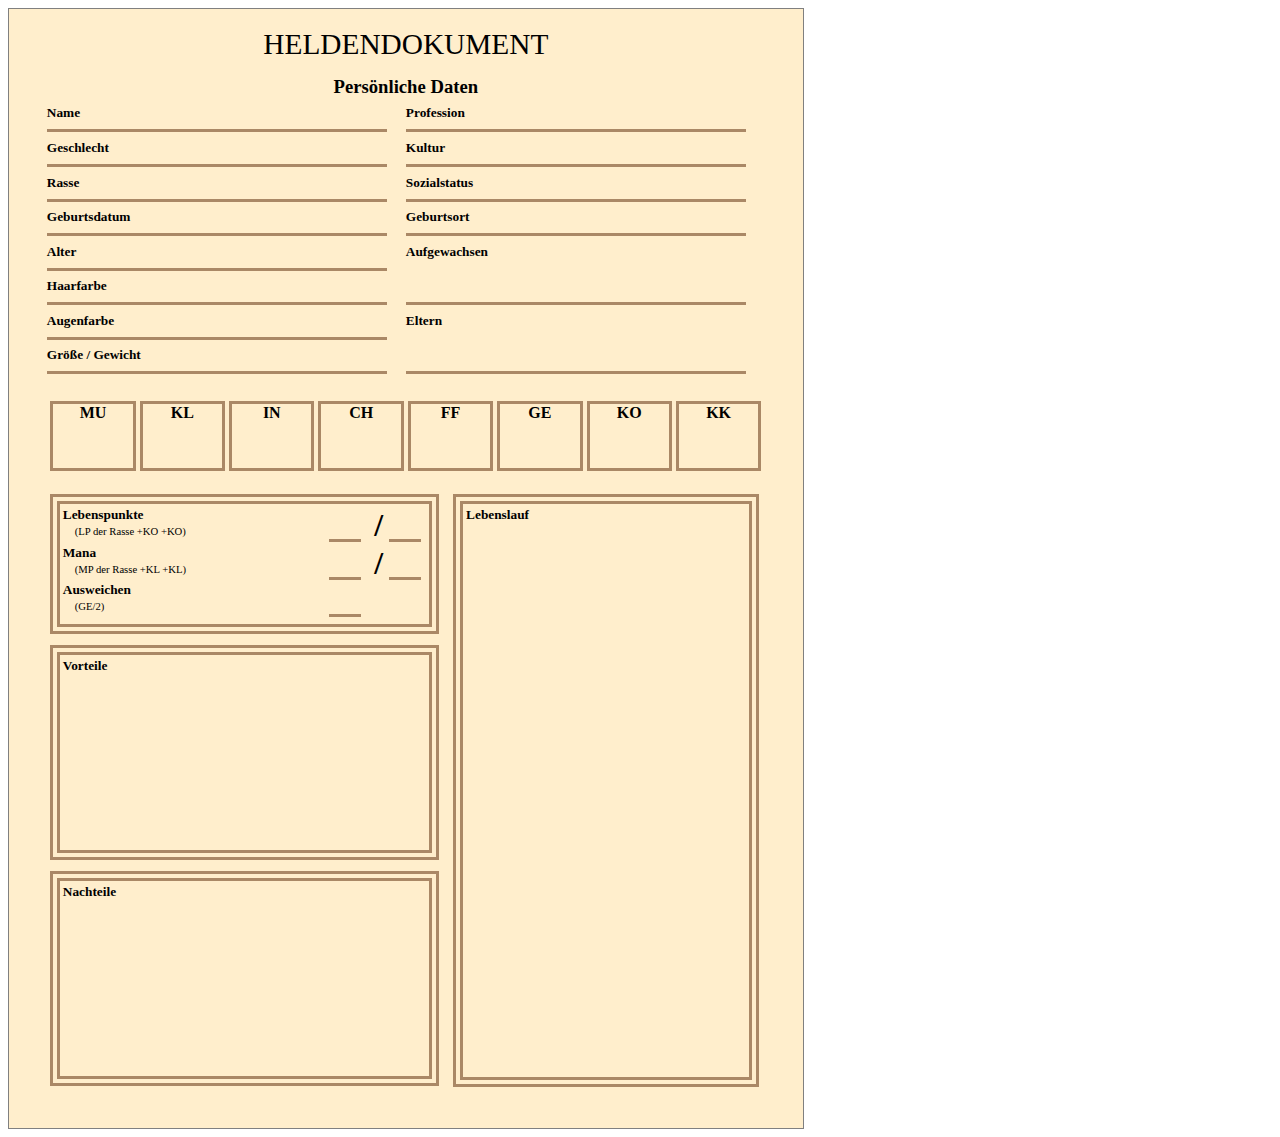
==== html/index.html @ b4b4079f "initial commit" ====
<!DOCTYPE html>
<html>
<head>
	<title>HTML to PDF</title>
	<meta charset="UTF-8" />
	<link href="css/index.css" rel="stylesheet" />
	<link href="css/seite1.css" rel="stylesheet" />
	<link href="css/grundattribute.css" rel="stylesheet" />
	<link href="css/restliches_layout.css" rel="stylesheet" />
</head>
<body>
	<!-- 
	content of this area will be the content of your PDF file 
	-->
	<div id="HTMLtoPDF">

	<h2 class="title">HELDENDOKUMENT</h2>

	<div class="personal_data">
		<div class="category">Persönliche Daten</div>
		<div class="links">
			<div class="feld">Name</div>
			<div class="feld">Geschlecht</div>
			<div class="feld">Rasse</div>
			<div class="feld">Geburtsdatum</div>
			<div class="feld">Alter</div>
			<div class="feld">Haarfarbe</div>
			<div class="feld">Augenfarbe</div>
			<div class="feld">Größe / Gewicht</div>
		</div>
		<div class="rechts">
			<div class="feld">Profession</div>
			<div class="feld">Kultur</div>
			<div class="feld">Sozialstatus</div>
			<div class="feld">Geburtsort</div>
			<div class="feld-ohne-rahmen">Aufgewachsen</div>
			<div class="feld"></div>
			<div class="feld-ohne-rahmen">Eltern</div>
			<div class="feld"></div>
		</div>
	</div>
	
	<div class="grundattribute margin-top">
		<div class="attribut-feld">MU</div>
		<div class="attribut-feld">KL</div>
		<div class="attribut-feld">IN</div>
		<div class="attribut-feld">CH</div>
		<div class="attribut-feld">FF</div>
		<div class="attribut-feld">GE</div>
		<div class="attribut-feld">KO</div>
		<div class="attribut-feld">KK</div>
	</div>
	
	<div class="restliches-layout margin-top">
		<div class="rechts">
			<div class="werte">
				<div class="lebenspunkte">
					Lebenspunkte 
					<span class="field"></span>
					<span class="slash">/</span>
					<span class="field-max"></span><br />
					<span class="berechnung">(LP der Rasse +KO +KO)</span>
				</div>
				<div class="mana">
					Mana 
					<span class="field"></span>
					<span class="slash">/</span>
					<span class="field-max"></span><br />
					<span class="berechnung">(MP der Rasse +KL +KL)</span>
				</div>
				<div class="ausweichen">
					Ausweichen <span class="field"></span><br />
					<span class="berechnung">(GE/2)</span>
				</div>
			</div>
			<div class="vorteile">Vorteile</div>
			<div class="nachteile">Nachteile</div>
		</div>
		<div class="links">
			<div class="lebenslauf">Lebenslauf</div>
		</div>
	</div>

	<!-- here we call the function that makes PDF -->
	<!--<a href="#" onclick="HTMLtoPDF()">Download PDF</a>-->

	<!-- these js files are used for making PDF -->
	<!--<script src="js/jspdf.js"></script>
	<script src="js/jquery-2.1.3.js"></script>
	<script src="js/pdfFromHTML.js"></script>-->
</body>
</html>
---- html/css/index.css ----
#HTMLtoPDF {
	border: 1px solid gray;
	width: 190mm;
	height: 286mm;
	padding: 5mm 10mm 5mm 10mm;
	background-color: #ffeecc;
}

h2 {
	font-size: 24pt;
	font-weight: 700;
}

.fancy-border {
	border: 10px double #aa8866;
}

h3 {
	font-size: 14pt;
}

.margin-top {
	margin-top: 7mm;
}

.col-1 {
	display: block;
	width: 190mm;
	height: 27mm;
}

.title-box {
	height: auto;
	text-align: center;
	float: left;
}

.title {
	text-align: left;
	font-size: 22pt;
	font-weight: 200;
	margin: 0;
	padding: 0;
}

.subtitle {
	font-size: 12pt;
	margin: 0;
	padding: 0;
}
---- html/css/seite1.css ----
.title {
	text-align: center;
}

.personal_data {
	width: 190mm;
	font-size: 12pt;
	padding-top: 15px;
	height: auto;
}

.personal_data .category {
	text-align: center;
	font-size: 14pt;
	font-weight: 700;
	float: left;
	display: block;
	width: 100%;
	height: auto;
}

.personal_data div {
	width: 90mm;
	display: inline-block;
	font-size: 10pt;
}

.personal_data div.links {
	margin-right: 5mm;
	float: left;
}

.personal_data div.rechts {
}

.personal_data div .feld {
	width: 70mm;
	display: block;
	height: 18pt;
	font-weight: 700;
	text-aling: left;
	border-bottom: 3px solid #aa8866;
	padding-right: 20mm;
	margin-top: 2mm;
}

.personal_data div .feld-ohne-rahmen {
	width: 70mm;
	display: block;
	height: 18pt;
	font-weight: 700;
	text-aling: left;
	padding-right: 20mm;
	margin-top: 2mm;
	border-bottom: 3px solid rgba(0,0,0,0);
}
---- html/css/grundattribute.css ----
.grundattribute {
	width: 190mm;
	height: 17mm;
	text-align: center;
	font-weight: 700;
}

.attribut-feld {
	width: 21mm;
	height: 100%;
	display: inline-block;
	border: 3px solid #aa8866;
	margin-right: 0 !important;
	text-align: center;
}
---- html/css/restliches_layout.css ----
.restliches-layout {
	width: 100%;
}

.restliches-layout div {
	font-size: 10pt;
	font-weight: 700;
	text-align: left;
	padding: 3px;
}

.restliches-layout .rechts div, .restliches-layout .links div {
	border: 10px double #aa8866;
}

.restliches-layout .rechts {
	display: inline-block;
	width: 100mm;
	float: left;
}

.restliches-layout .links {
	display: inline-block;
	width: 79mm;
	margin-left: 7mm;
}

.restliches-layout .rechts .werte {
	width: 96mm;
	height: 30mm;
	margin-bottom: 3mm;
}

.restliches-layout .rechts .werte .berechnung {
	font-weight: 200;
	font-size: 8pt;
	padding-left: 12px;
	margin-top: -4px;
}

.restliches-layout .rechts .werte div {
	border: 0px solid black;
	padding: 0;
	margin: 0 0 7px 0;
	display: block;
	width: 100%;
	height: 8mm;
}

.restliches-layout .rechts .werte div .field {
	border-bottom: 3px solid #aa8866;
	display: inline-block;
	width: 24pt;
	height: 24pt;
	position: absolute;
	left: 87mm;
}

.restliches-layout .rechts .werte div .field-max {
	border-bottom: 3px solid #aa8866;
	display: inline-block;
	width: 24pt;
	height: 24pt;
	position: absolute;
	left: 103mm;
}

.restliches-layout .rechts .werte div .slash{
	font-size: 24pt;
	display: inline-block;
	position: absolute;
	left: 99mm;
}

.restliches-layout .rechts .vorteile {
	display: inline-block;
	width: 96mm;
	height: 50mm;
	margin-bottom: 3mm;
}

.restliches-layout .rechts .nachteile {
	display: inline-block;
	width: 96mm;
	float: clear;
	height: 50mm;
}

.restliches-layout .links .lebenslauf {
	display: inline-block;
	width: 74mm;
	height: 150mm;
	float: right;
}
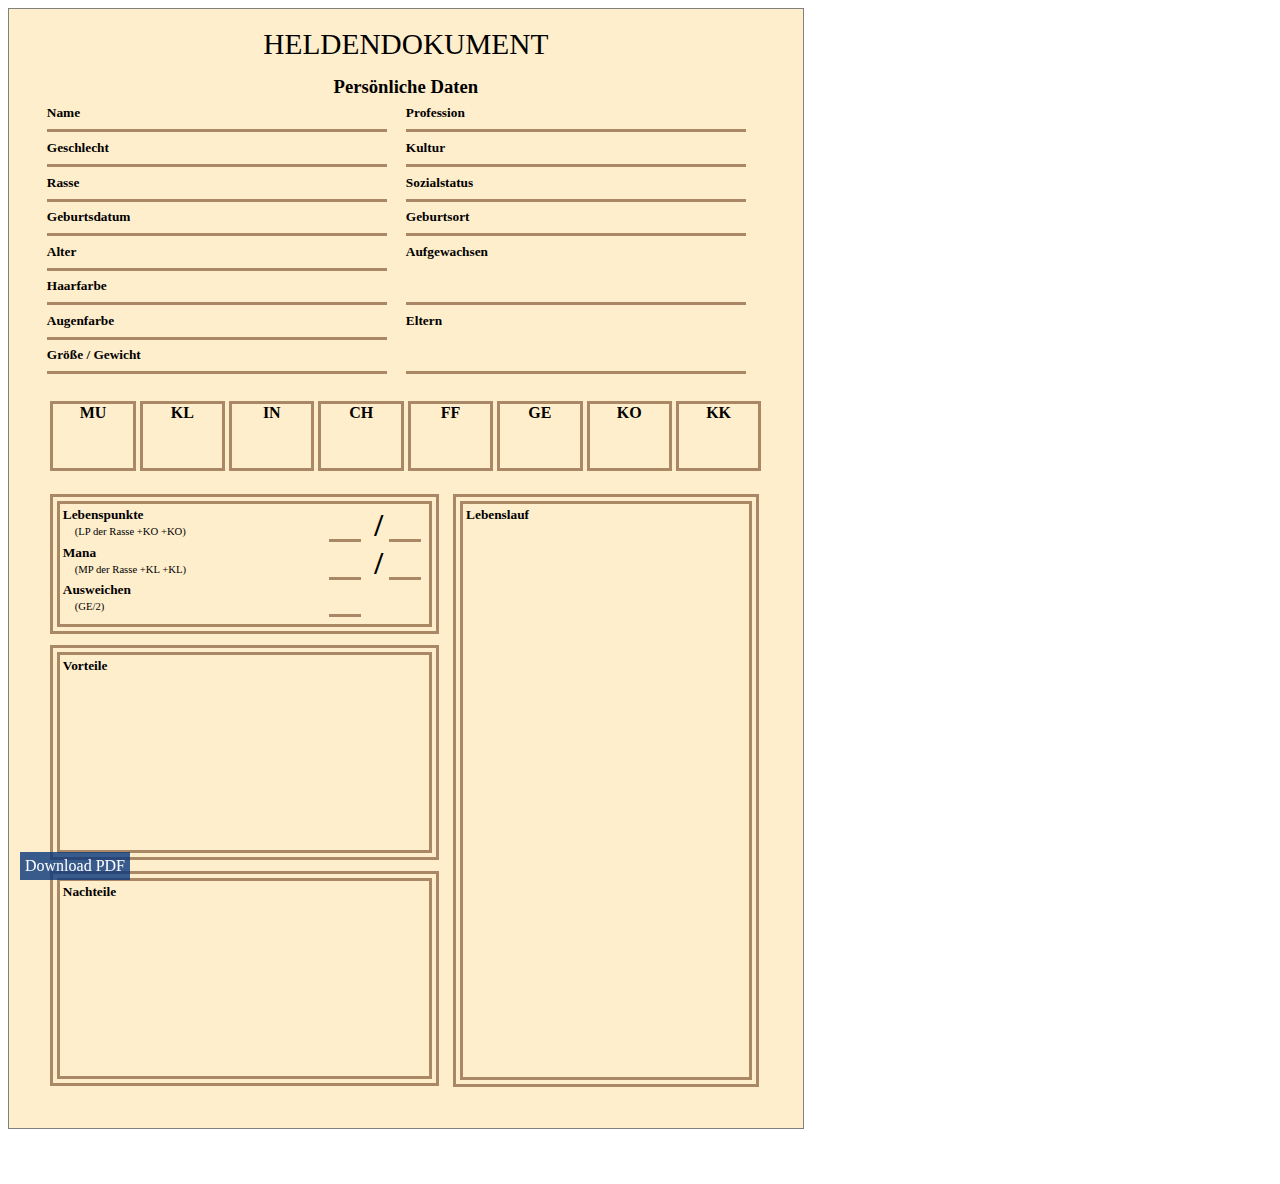
==== commit 3b19d892: "created button and logic to convert html pages to canvas to image to pdf" ====
--- a/html/index.html
+++ b/html/index.html
@@ -7,6 +7,11 @@
 	<link href="css/seite1.css" rel="stylesheet" />
 	<link href="css/grundattribute.css" rel="stylesheet" />
 	<link href="css/restliches_layout.css" rel="stylesheet" />
+
+	<script src="js/jspdf.min.js"></script>
+	<script src="js/html2canvas.min.js"></script>
+	<script src="js/ready.js"></script>
+	<script src="js/html-to-pdf.js"></script>
 </head>
 <body>
 	<!-- 
@@ -14,79 +19,76 @@
 	-->
 	<div id="HTMLtoPDF">
 
-	<h2 class="title">HELDENDOKUMENT</h2>
+		<h2 class="title">HELDENDOKUMENT</h2>
 
-	<div class="personal_data">
-		<div class="category">Persönliche Daten</div>
-		<div class="links">
-			<div class="feld">Name</div>
-			<div class="feld">Geschlecht</div>
-			<div class="feld">Rasse</div>
-			<div class="feld">Geburtsdatum</div>
-			<div class="feld">Alter</div>
-			<div class="feld">Haarfarbe</div>
-			<div class="feld">Augenfarbe</div>
-			<div class="feld">Größe / Gewicht</div>
+		<div class="personal_data">
+			<div class="category">Persönliche Daten</div>
+			<div class="links">
+				<div class="feld">Name</div>
+				<div class="feld">Geschlecht</div>
+				<div class="feld">Rasse</div>
+				<div class="feld">Geburtsdatum</div>
+				<div class="feld">Alter</div>
+				<div class="feld">Haarfarbe</div>
+				<div class="feld">Augenfarbe</div>
+				<div class="feld">Größe / Gewicht</div>
+			</div>
+			<div class="rechts">
+				<div class="feld">Profession</div>
+				<div class="feld">Kultur</div>
+				<div class="feld">Sozialstatus</div>
+				<div class="feld">Geburtsort</div>
+				<div class="feld-ohne-rahmen">Aufgewachsen</div>
+				<div class="feld"></div>
+				<div class="feld-ohne-rahmen">Eltern</div>
+				<div class="feld"></div>
+			</div>
 		</div>
-		<div class="rechts">
-			<div class="feld">Profession</div>
-			<div class="feld">Kultur</div>
-			<div class="feld">Sozialstatus</div>
-			<div class="feld">Geburtsort</div>
-			<div class="feld-ohne-rahmen">Aufgewachsen</div>
-			<div class="feld"></div>
-			<div class="feld-ohne-rahmen">Eltern</div>
-			<div class="feld"></div>
+		
+		<div class="grundattribute margin-top">
+			<div class="attribut-feld">MU</div>
+			<div class="attribut-feld">KL</div>
+			<div class="attribut-feld">IN</div>
+			<div class="attribut-feld">CH</div>
+			<div class="attribut-feld">FF</div>
+			<div class="attribut-feld">GE</div>
+			<div class="attribut-feld">KO</div>
+			<div class="attribut-feld">KK</div>
 		</div>
-	</div>
-	
-	<div class="grundattribute margin-top">
-		<div class="attribut-feld">MU</div>
-		<div class="attribut-feld">KL</div>
-		<div class="attribut-feld">IN</div>
-		<div class="attribut-feld">CH</div>
-		<div class="attribut-feld">FF</div>
-		<div class="attribut-feld">GE</div>
-		<div class="attribut-feld">KO</div>
-		<div class="attribut-feld">KK</div>
-	</div>
-	
-	<div class="restliches-layout margin-top">
-		<div class="rechts">
-			<div class="werte">
-				<div class="lebenspunkte">
-					Lebenspunkte 
-					<span class="field"></span>
-					<span class="slash">/</span>
-					<span class="field-max"></span><br />
-					<span class="berechnung">(LP der Rasse +KO +KO)</span>
+		
+		<div class="restliches-layout margin-top">
+			<div class="rechts">
+				<div class="werte">
+					<div class="lebenspunkte">
+						Lebenspunkte 
+						<span class="field"></span>
+						<span class="slash">/</span>
+						<span class="field-max"></span><br />
+						<span class="berechnung">(LP der Rasse +KO +KO)</span>
+					</div>
+					<div class="mana">
+						Mana 
+						<span class="field"></span>
+						<span class="slash">/</span>
+						<span class="field-max"></span><br />
+						<span class="berechnung">(MP der Rasse +KL +KL)</span>
+					</div>
+					<div class="ausweichen">
+						Ausweichen <span class="field"></span><br />
+						<span class="berechnung">(GE/2)</span>
+					</div>
 				</div>
-				<div class="mana">
-					Mana 
-					<span class="field"></span>
-					<span class="slash">/</span>
-					<span class="field-max"></span><br />
-					<span class="berechnung">(MP der Rasse +KL +KL)</span>
-				</div>
-				<div class="ausweichen">
-					Ausweichen <span class="field"></span><br />
-					<span class="berechnung">(GE/2)</span>
-				</div>
+				<div class="vorteile">Vorteile</div>
+				<div class="nachteile">Nachteile</div>
 			</div>
-			<div class="vorteile">Vorteile</div>
-			<div class="nachteile">Nachteile</div>
+			<div class="links">
+				<div class="lebenslauf">Lebenslauf</div>
+			</div>
 		</div>
-		<div class="links">
-			<div class="lebenslauf">Lebenslauf</div>
-		</div>
+
 	</div>
 
 	<!-- here we call the function that makes PDF -->
-	<!--<a href="#" onclick="HTMLtoPDF()">Download PDF</a>-->
-
-	<!-- these js files are used for making PDF -->
-	<!--<script src="js/jspdf.js"></script>
-	<script src="js/jquery-2.1.3.js"></script>
-	<script src="js/pdfFromHTML.js"></script>-->
+	<a href="#" class="save-button" onclick="generatePDF('seite1')">Download PDF</a>
 </body>
 </html>--- a/html/css/index.css
+++ b/html/css/index.css
@@ -4,6 +4,12 @@
 	height: 286mm;
 	padding: 5mm 10mm 5mm 10mm;
 	background-color: #ffeecc;
+}
+
+#HTMLtoPDF::after {
+	content: "";
+	display: block;
+	height: 90px;
 }
 
 h2 {
@@ -48,3 +54,13 @@
 	margin: 0;
 	padding: 0;
 }
+
+.save-button {
+	position: fixed;
+	bottom: 20px;
+	left: 20px;
+	background-color: rgba(8, 54, 124, 0.8);
+	color: white;
+	padding: 5px;
+	text-decoration: none;
+}
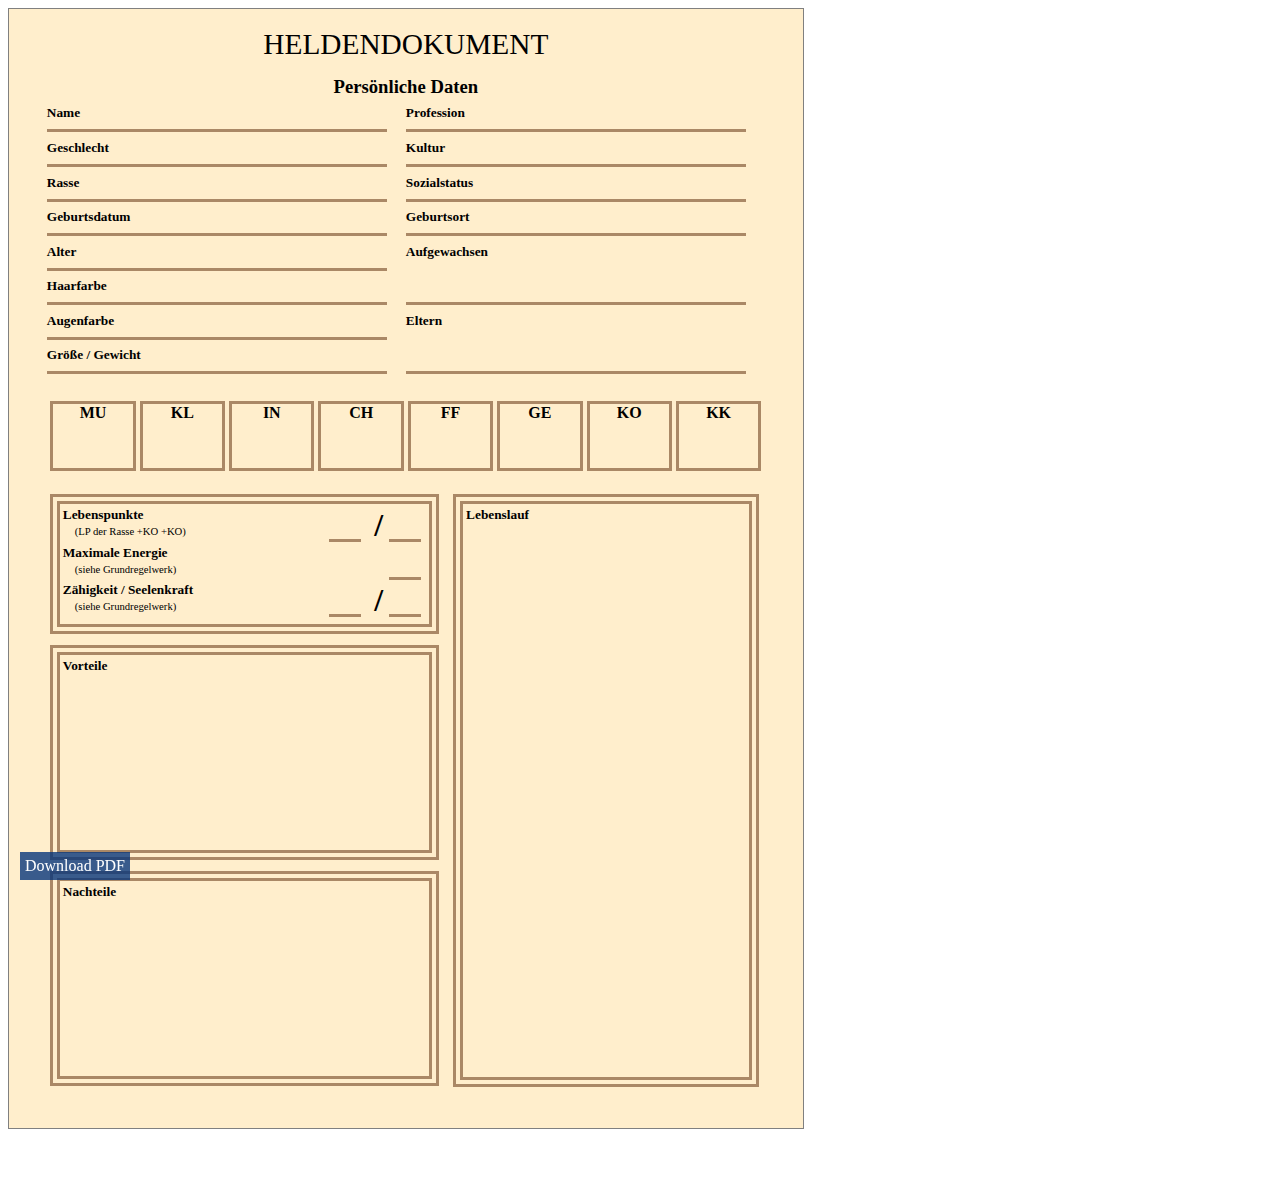
==== commit 3274c793: "Charakterbogen angepasst: v2.0" ====
--- a/html/index.html
+++ b/html/index.html
@@ -67,15 +67,18 @@
 						<span class="berechnung">(LP der Rasse +KO +KO)</span>
 					</div>
 					<div class="mana">
-						Mana 
+						Maximale Energie 
+						<!--<span class="field"></span>
+						<span class="slash">/</span>-->
+						<span class="field-max"></span><br />
+						<span class="berechnung">(siehe Grundregelwerk)</span>
+					</div>
+					<div class="ausweichen">
+						Zähigkeit / Seelenkraft
 						<span class="field"></span>
 						<span class="slash">/</span>
 						<span class="field-max"></span><br />
-						<span class="berechnung">(MP der Rasse +KL +KL)</span>
-					</div>
-					<div class="ausweichen">
-						Ausweichen <span class="field"></span><br />
-						<span class="berechnung">(GE/2)</span>
+						<span class="berechnung">(siehe Grundregelwerk)</span>
 					</div>
 				</div>
 				<div class="vorteile">Vorteile</div>
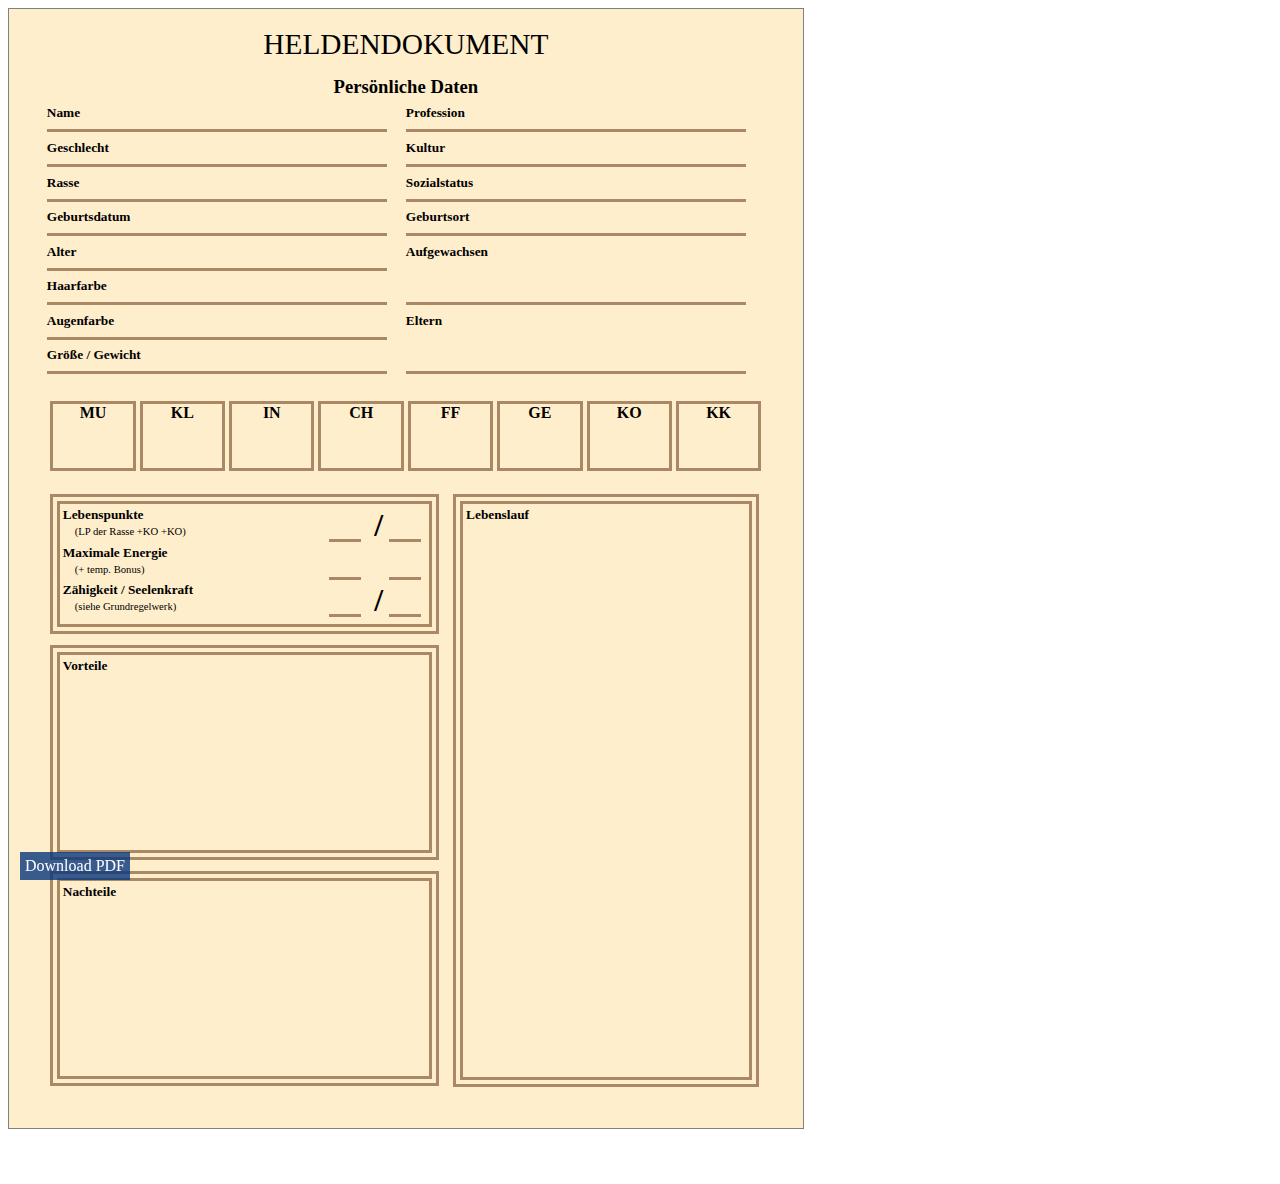
==== commit f742571b: "Bonus-Feld zur maximalen Energie für Priester und Druiden hinzugefügt" ====
--- a/html/index.html
+++ b/html/index.html
@@ -68,10 +68,10 @@
 					</div>
 					<div class="mana">
 						Maximale Energie 
-						<!--<span class="field"></span>
-						<span class="slash">/</span>-->
+						<span class="field"></span>
+						<!--<span class="slash">/</span>-->
 						<span class="field-max"></span><br />
-						<span class="berechnung">(siehe Grundregelwerk)</span>
+						<span class="berechnung">(+ temp. Bonus)</span>
 					</div>
 					<div class="ausweichen">
 						Zähigkeit / Seelenkraft
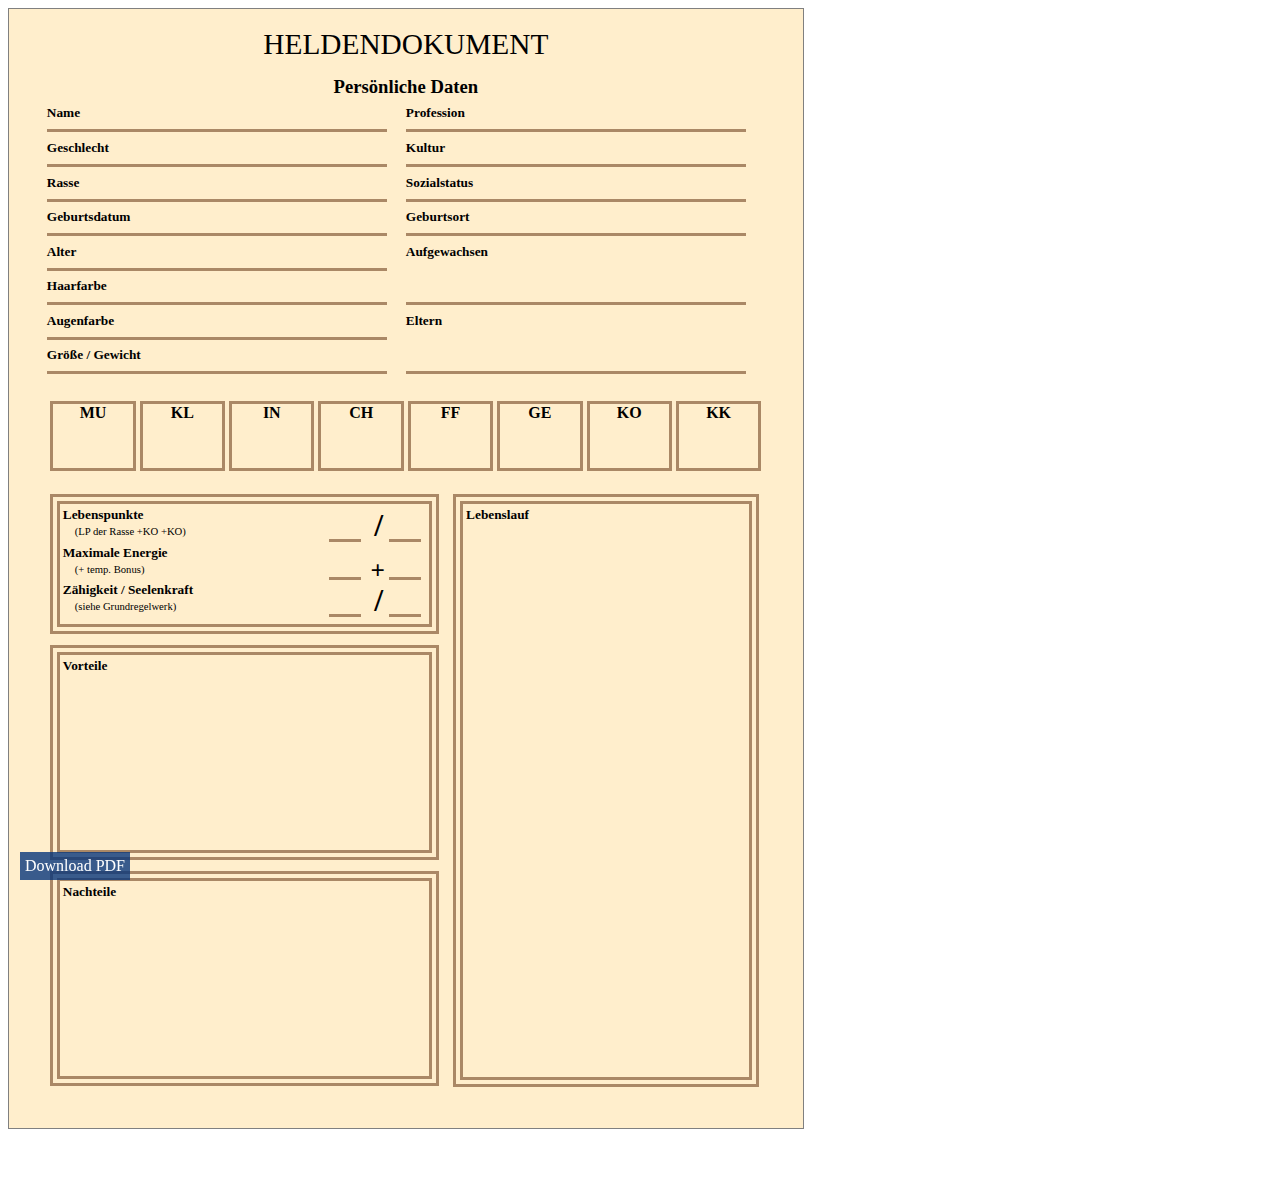
==== commit 9c738a4d: "v2.1.1 '+' hinzugefügt" ====
--- a/html/index.html
+++ b/html/index.html
@@ -69,7 +69,7 @@
 					<div class="mana">
 						Maximale Energie 
 						<span class="field"></span>
-						<!--<span class="slash">/</span>-->
+						<span class="plus">+</span>
 						<span class="field-max"></span><br />
 						<span class="berechnung">(+ temp. Bonus)</span>
 					</div>
--- a/html/css/restliches_layout.css
+++ b/html/css/restliches_layout.css
@@ -65,11 +65,19 @@
 	left: 103mm;
 }
 
-.restliches-layout .rechts .werte div .slash{
+.restliches-layout .rechts .werte div .slash {
 	font-size: 24pt;
 	display: inline-block;
 	position: absolute;
 	left: 99mm;
+}
+
+.restliches-layout .rechts .werte div .plus {
+	font-size: 19pt;
+	display: inline-block;
+	position: absolute;
+	top: 147mm;
+	left: 98mm;
 }
 
 .restliches-layout .rechts .vorteile {
